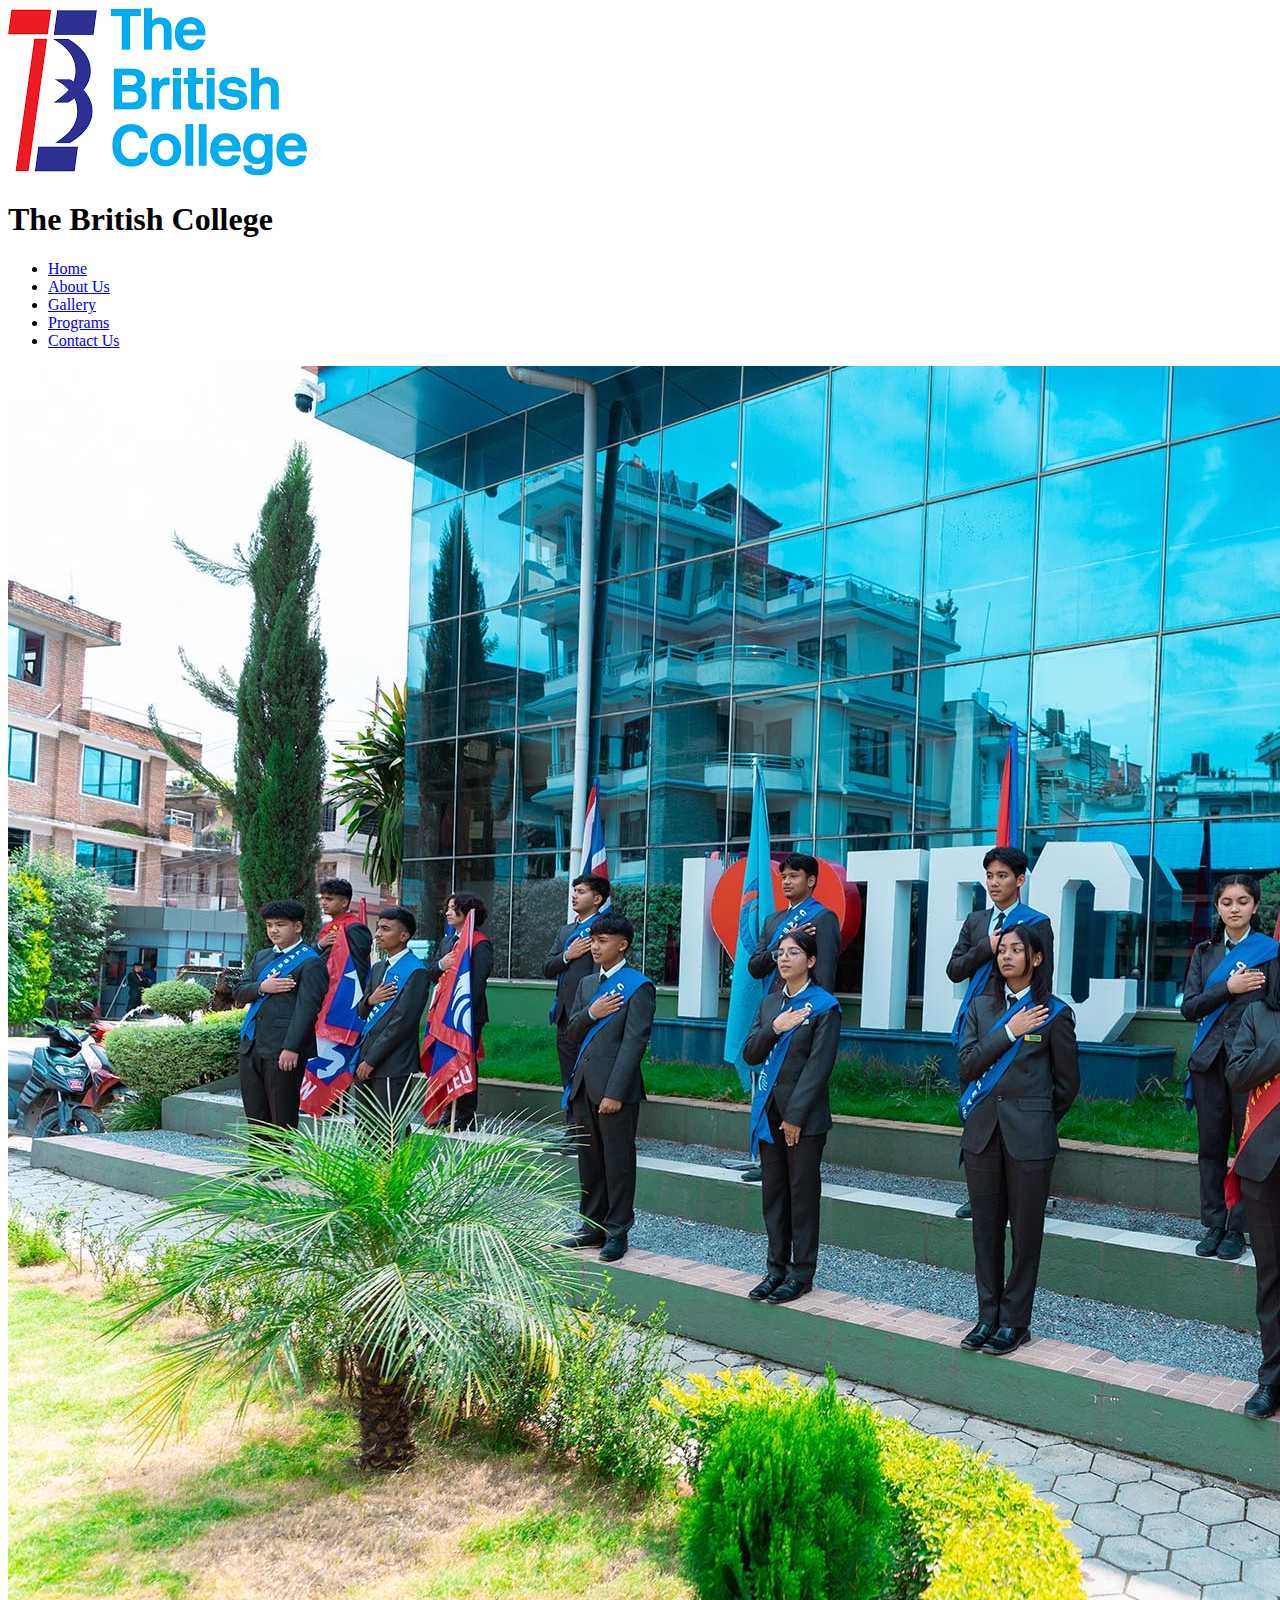
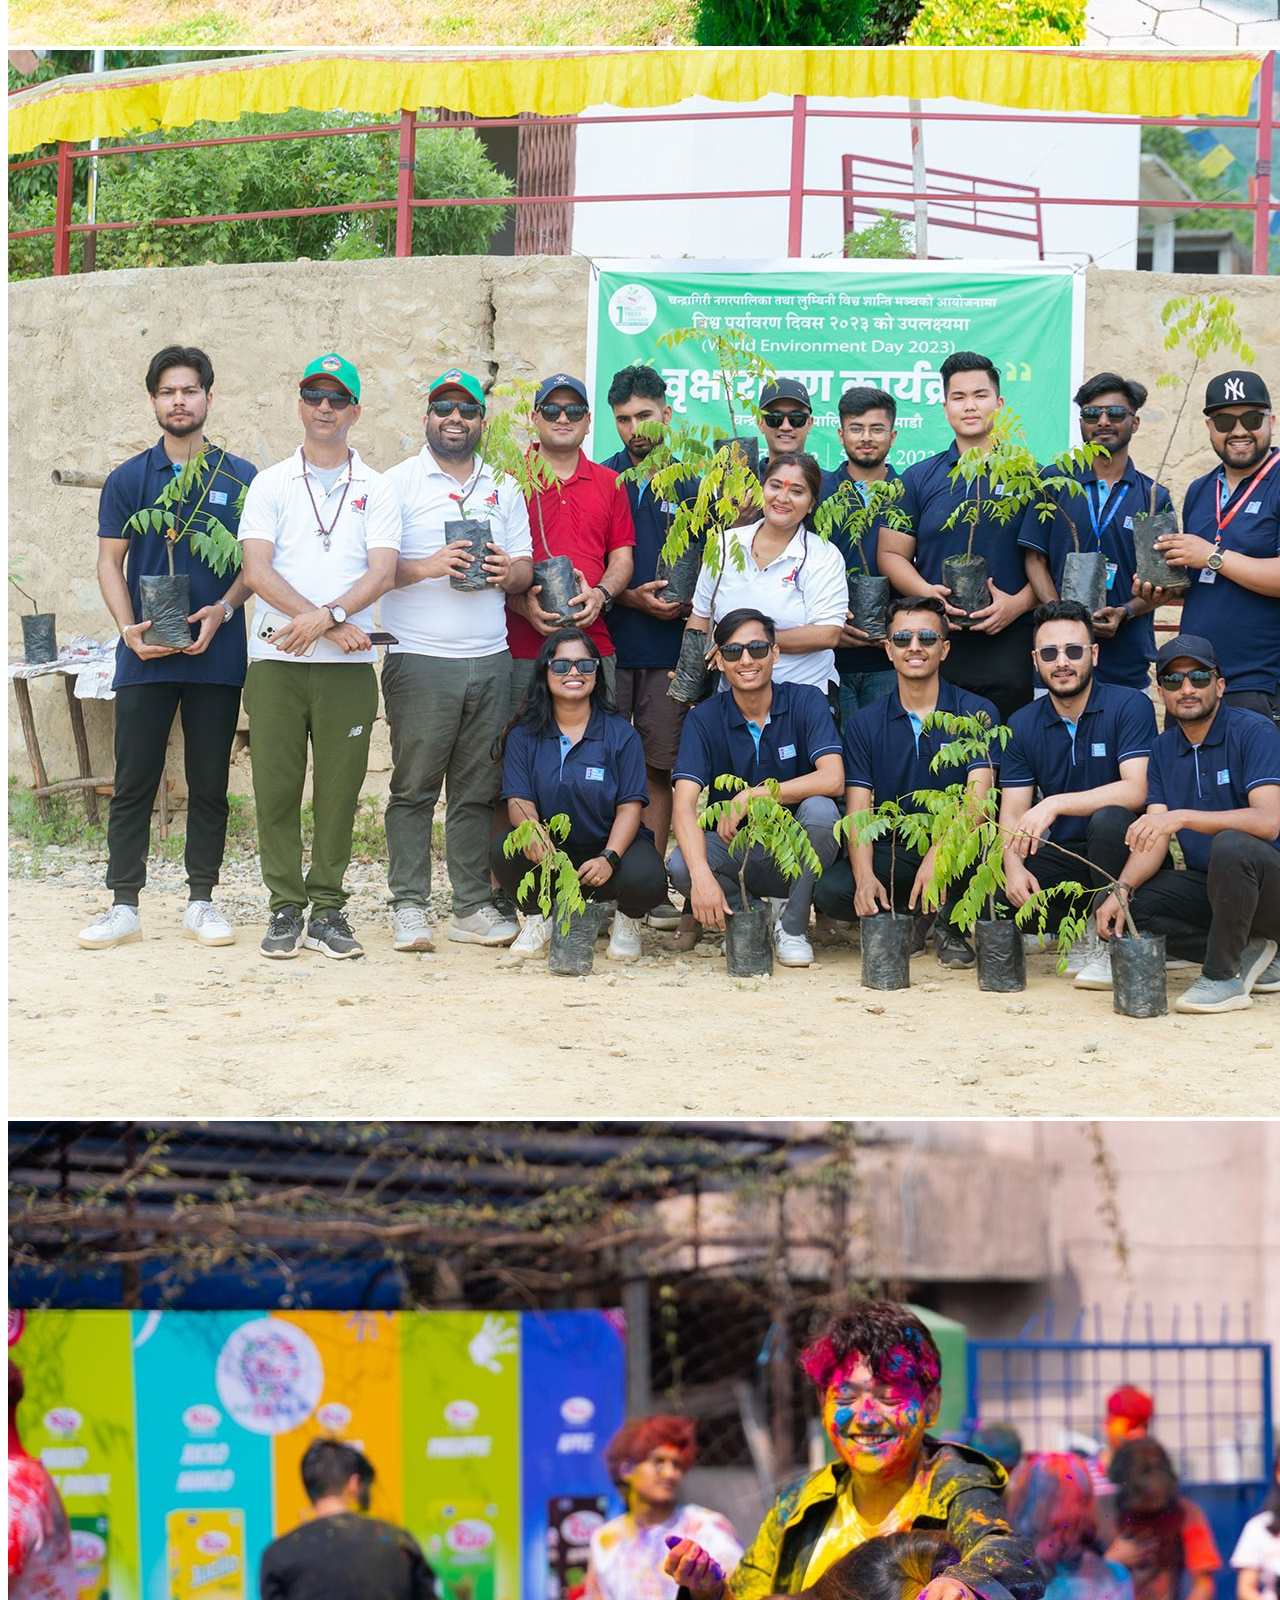
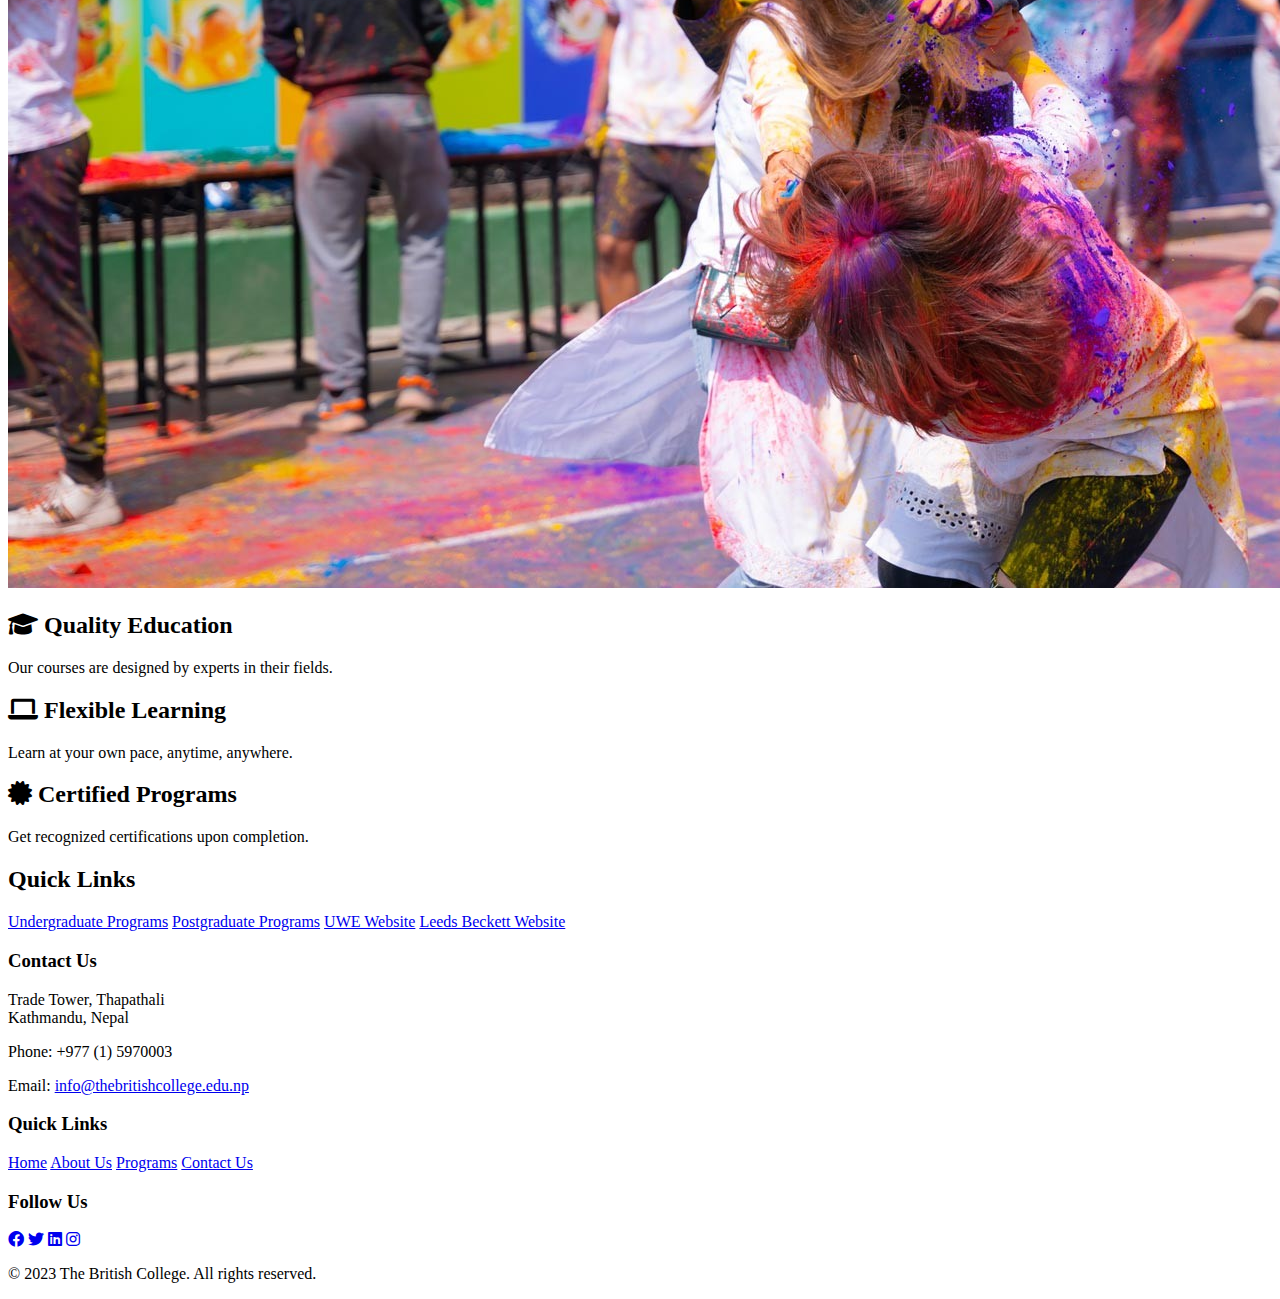
==== index.html @ efb0d309 "Initial commit" ====
<!DOCTYPE html>
<html lang="en">
<head>
  <meta charset="UTF-8">
  <meta name="viewport" content="width=device-width, initial-scale=1.0">
  <title>The British College</title>
  <link rel="stylesheet" href="css/style.css">
  <link rel="stylesheet" href="https://cdnjs.cloudflare.com/ajax/libs/font-awesome/6.0.0/css/all.min.css">
</head>
<body>
  <header>
    <div class="logo-header">
      <img src="images/logo.jpg.png" alt="The British College Logo" class="logo">
      <h1>The British College</h1>
    </div>
    <nav>
      <ul>
        <li><a href="index.html">Home</a></li>
        <li><a href="about.html">About Us</a></li>
        <li><a href="gallery.html">Gallery</a></li>
        <li><a href="programs.html">Programs</a></li>
        <li><a href="contact.html">Contact Us</a></li>
      </ul>
    </nav>
  </header>

  <div class="image-slider">
    <img src="images/first.jpg.jpg" alt="Campus View">
    <img src="images/Clubs.jpg.jpg" alt="Classroom">
    <img src="images/life.jpg (2).jpg" alt="Library">
  </div>

  <main>
    <section class="features">
      <div class="feature-box">
        <h2><i class="fas fa-graduation-cap"></i> Quality Education</h2>
        <p>Our courses are designed by experts in their fields.</p>
      </div>
      <div class="feature-box">
        <h2><i class="fas fa-laptop"></i> Flexible Learning</h2>
        <p>Learn at your own pace, anytime, anywhere.</p>
      </div>
      <div class="feature-box">
        <h2><i class="fas fa-certificate"></i> Certified Programs</h2>
        <p>Get recognized certifications upon completion.</p>
      </div>
    </section>

    <section class="quick-links">
      <h2>Quick Links</h2>
      <div class="links-container">
        <a href="programs.html#undergraduate" class="link-box">Undergraduate Programs</a>
        <a href="programs.html#postgraduate" class="link-box">Postgraduate Programs</a>
        <a href="https://www.uwe.ac.uk" target="_blank" class="link-box external">UWE Website</a>
        <a href="https://www.leedsbeckett.ac.uk" target="_blank" class="link-box external">Leeds Beckett Website</a>
      </div>
    </section>

  </main>

  <footer>
    <div class="footer-content">
      <div class="footer-section">
        <h3>Contact Us</h3>
        <p>Trade Tower, Thapathali<br>
        Kathmandu, Nepal</p>
        <p>Phone: +977 (1) 5970003</p>
        <p>Email: <a href="mailto:info@thebritishcollege.edu.np">info@thebritishcollege.edu.np</a></p>
      </div>

    <div class="footer-section">
      <h3>Quick Links</h3>
      <div class="footer-links">
        <a href="index.html">Home</a>
        <a href="about.html">About Us</a>
        <a href="programs.html">Programs</a>
        <a href="contact.html">Contact Us</a>
      </div>
      <div class="footer-section">
        <h3>Follow Us</h3>
        <div class="social-icons">
          <a href="https://facebook.com" target="_blank"><i class="fab fa-facebook"></i></a>
          <a href="https://twitter.com" target="_blank"><i class="fab fa-twitter"></i></a>
          <a href="https://linkedin.com" target="_blank"><i class="fab fa-linkedin"></i></a>
          <a href="https://instagram.com" target="_blank"><i class="fab fa-instagram"></i></a>
        </div>
      </div>
    </div>
      <div class="copyright">
        <p>&copy; 2023 The British College. All rights reserved.</p>
      </div>
    </div>
  </footer>

  <script src="js/slider.js"></script>
</body>
</html>
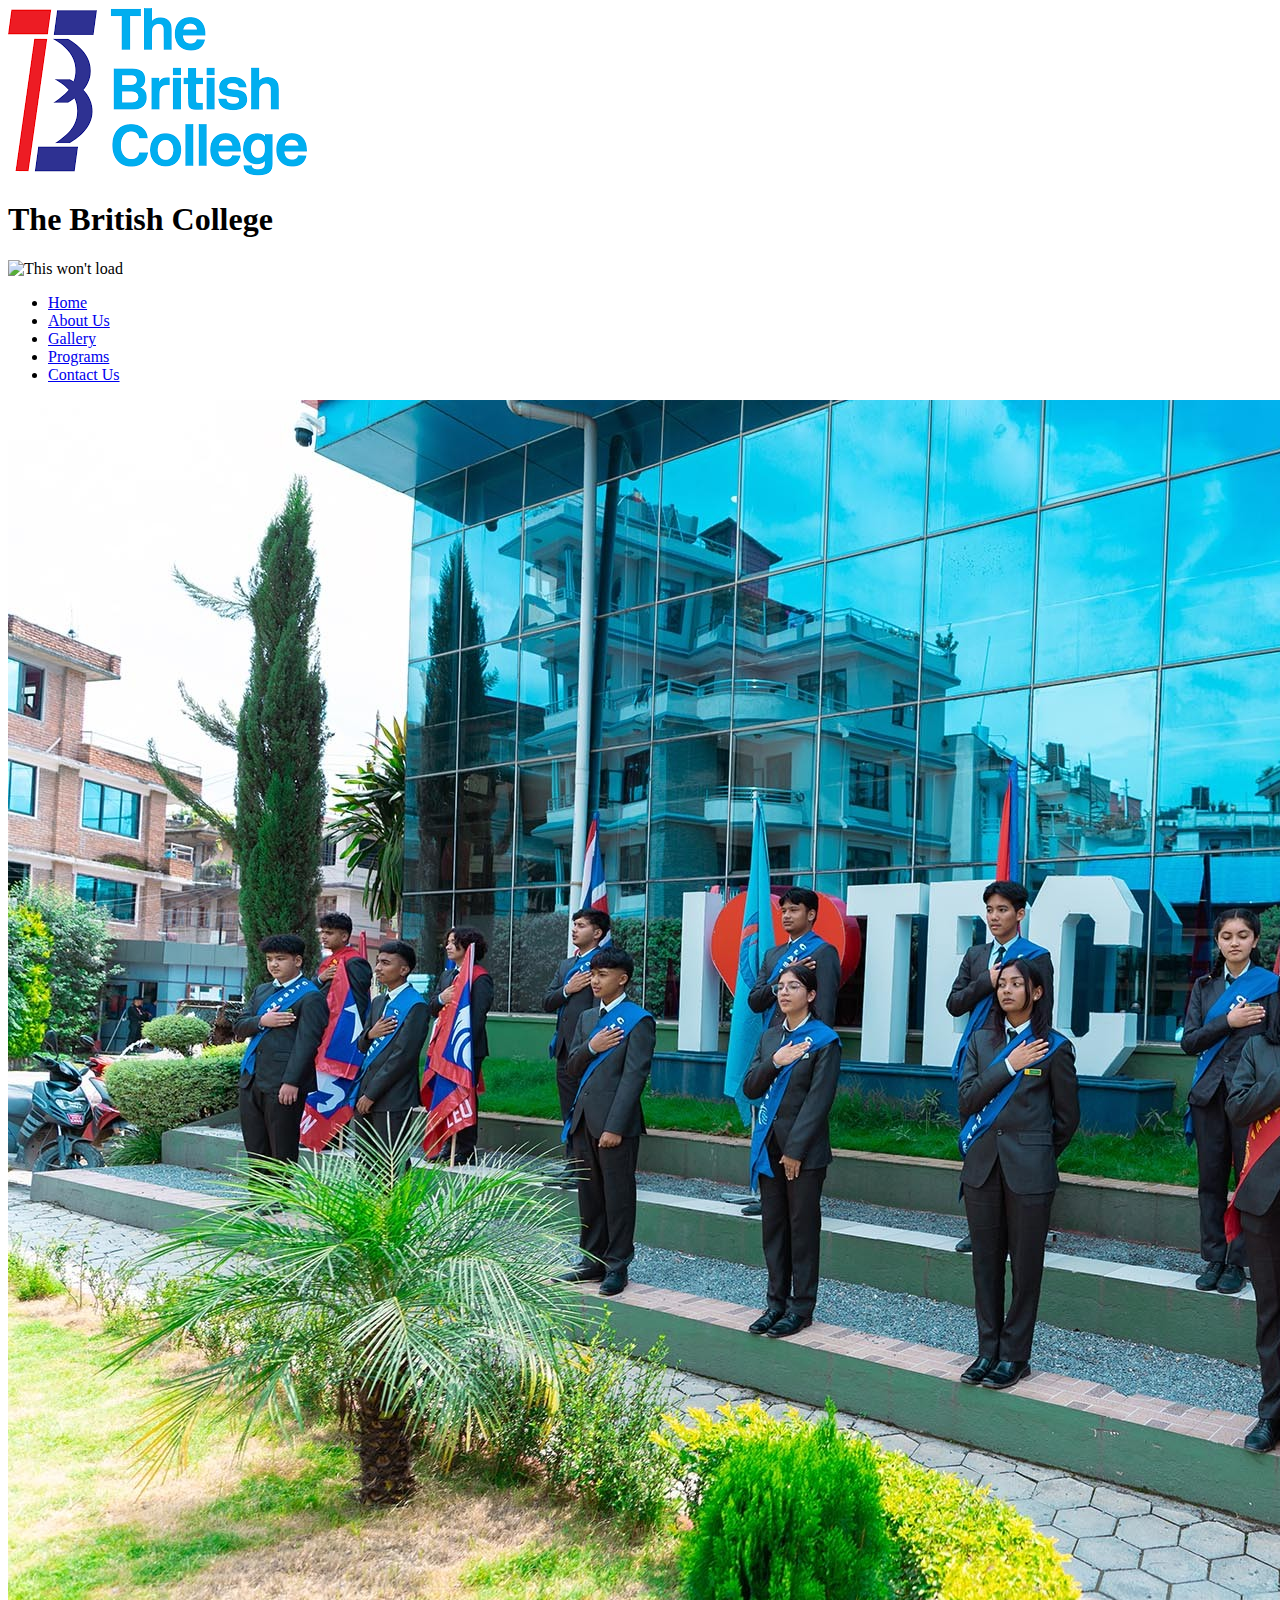
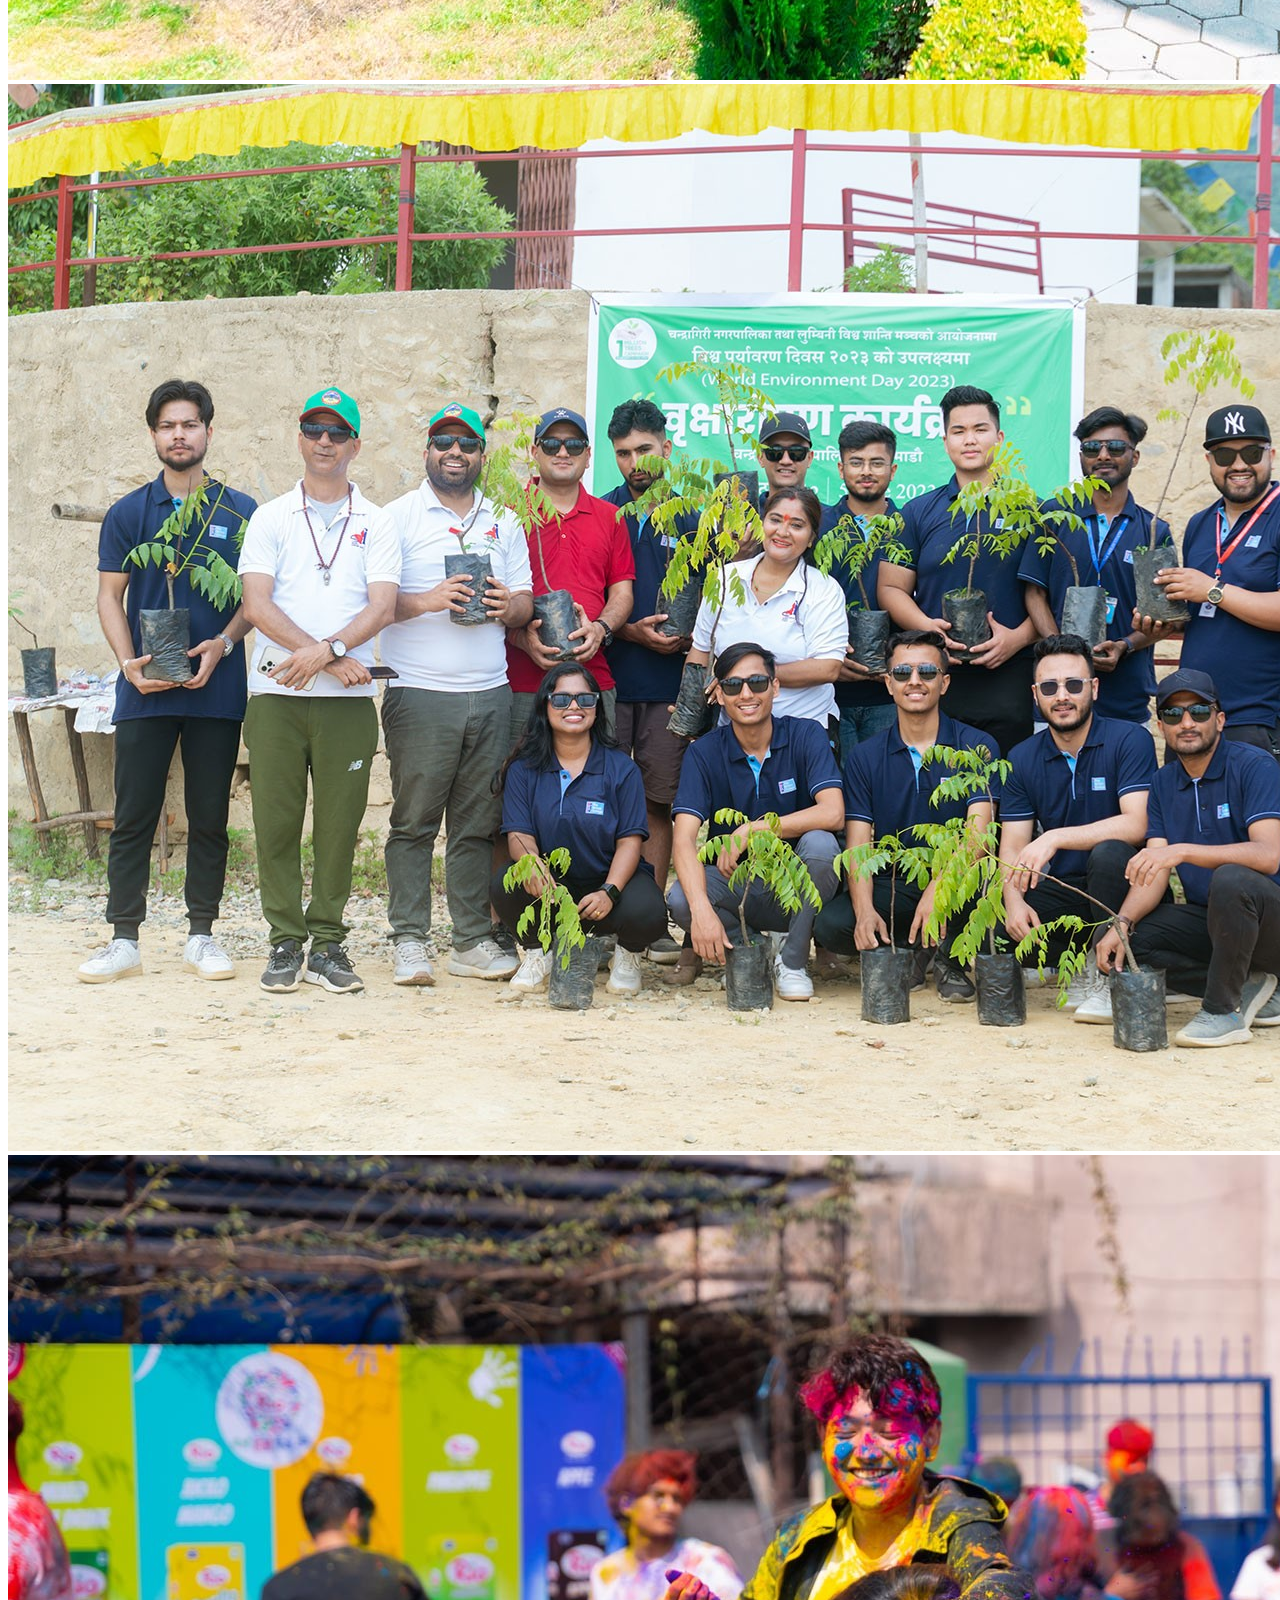
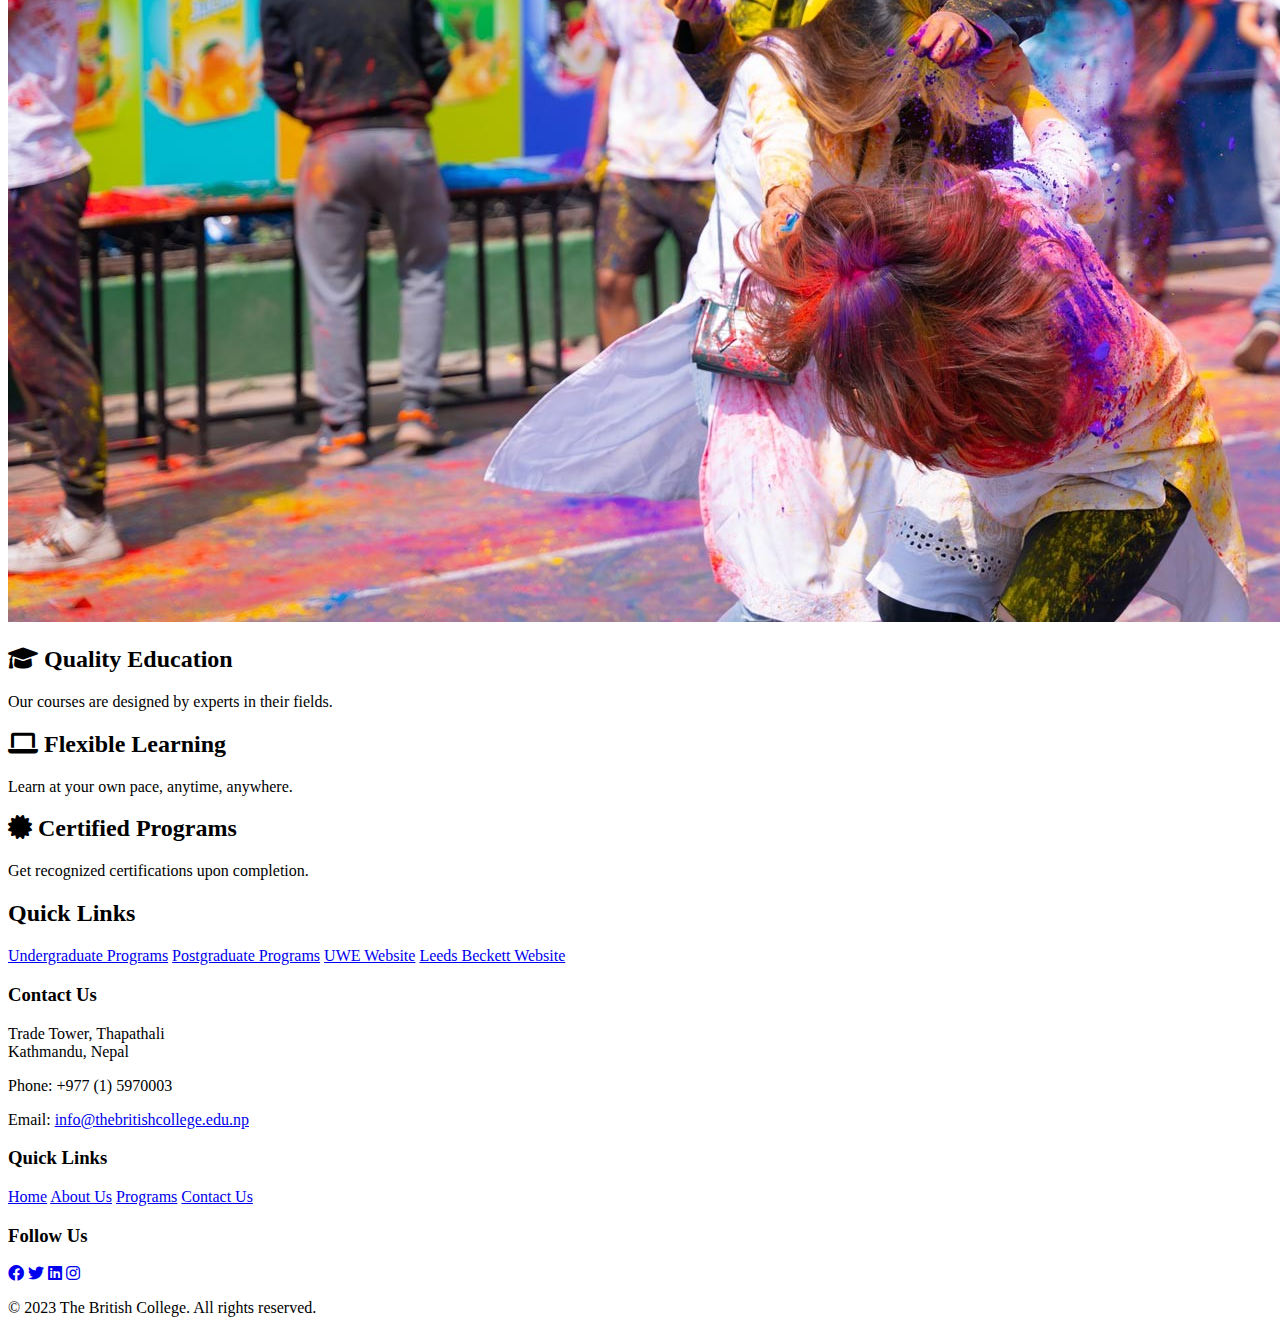
==== commit 68363d97: "Added broken image" ====
--- a/index.html
+++ b/index.html
@@ -3,7 +3,7 @@
 <head>
   <meta charset="UTF-8">
   <meta name="viewport" content="width=device-width, initial-scale=1.0">
-  <title>The British College</title>
+  <title>The British School</title>
   <link rel="stylesheet" href="css/style.css">
   <link rel="stylesheet" href="https://cdnjs.cloudflare.com/ajax/libs/font-awesome/6.0.0/css/all.min.css">
 </head>
@@ -12,6 +12,7 @@
     <div class="logo-header">
       <img src="images/logo.jpg.png" alt="The British College Logo" class="logo">
       <h1>The British College</h1>
+      <img src="fake-image.jpg" alt="This won't load">
     </div>
     <nav>
       <ul>
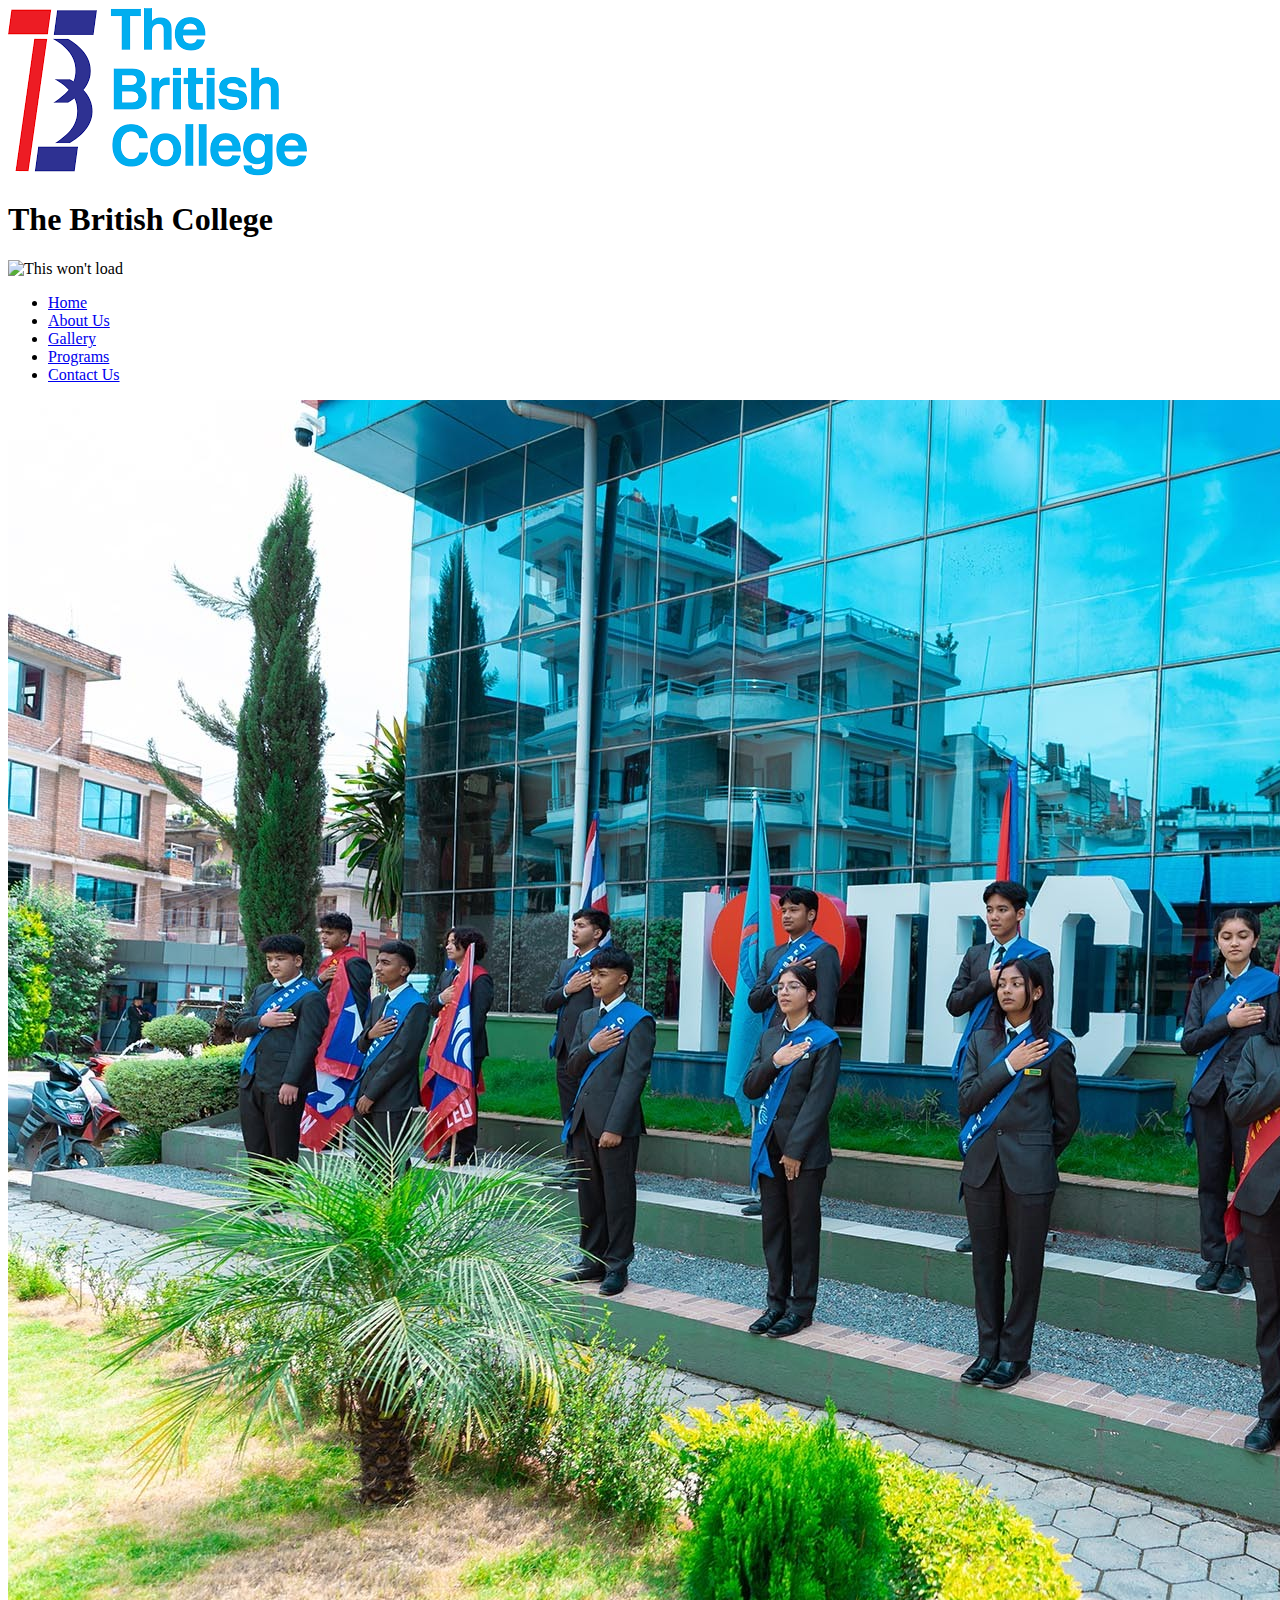
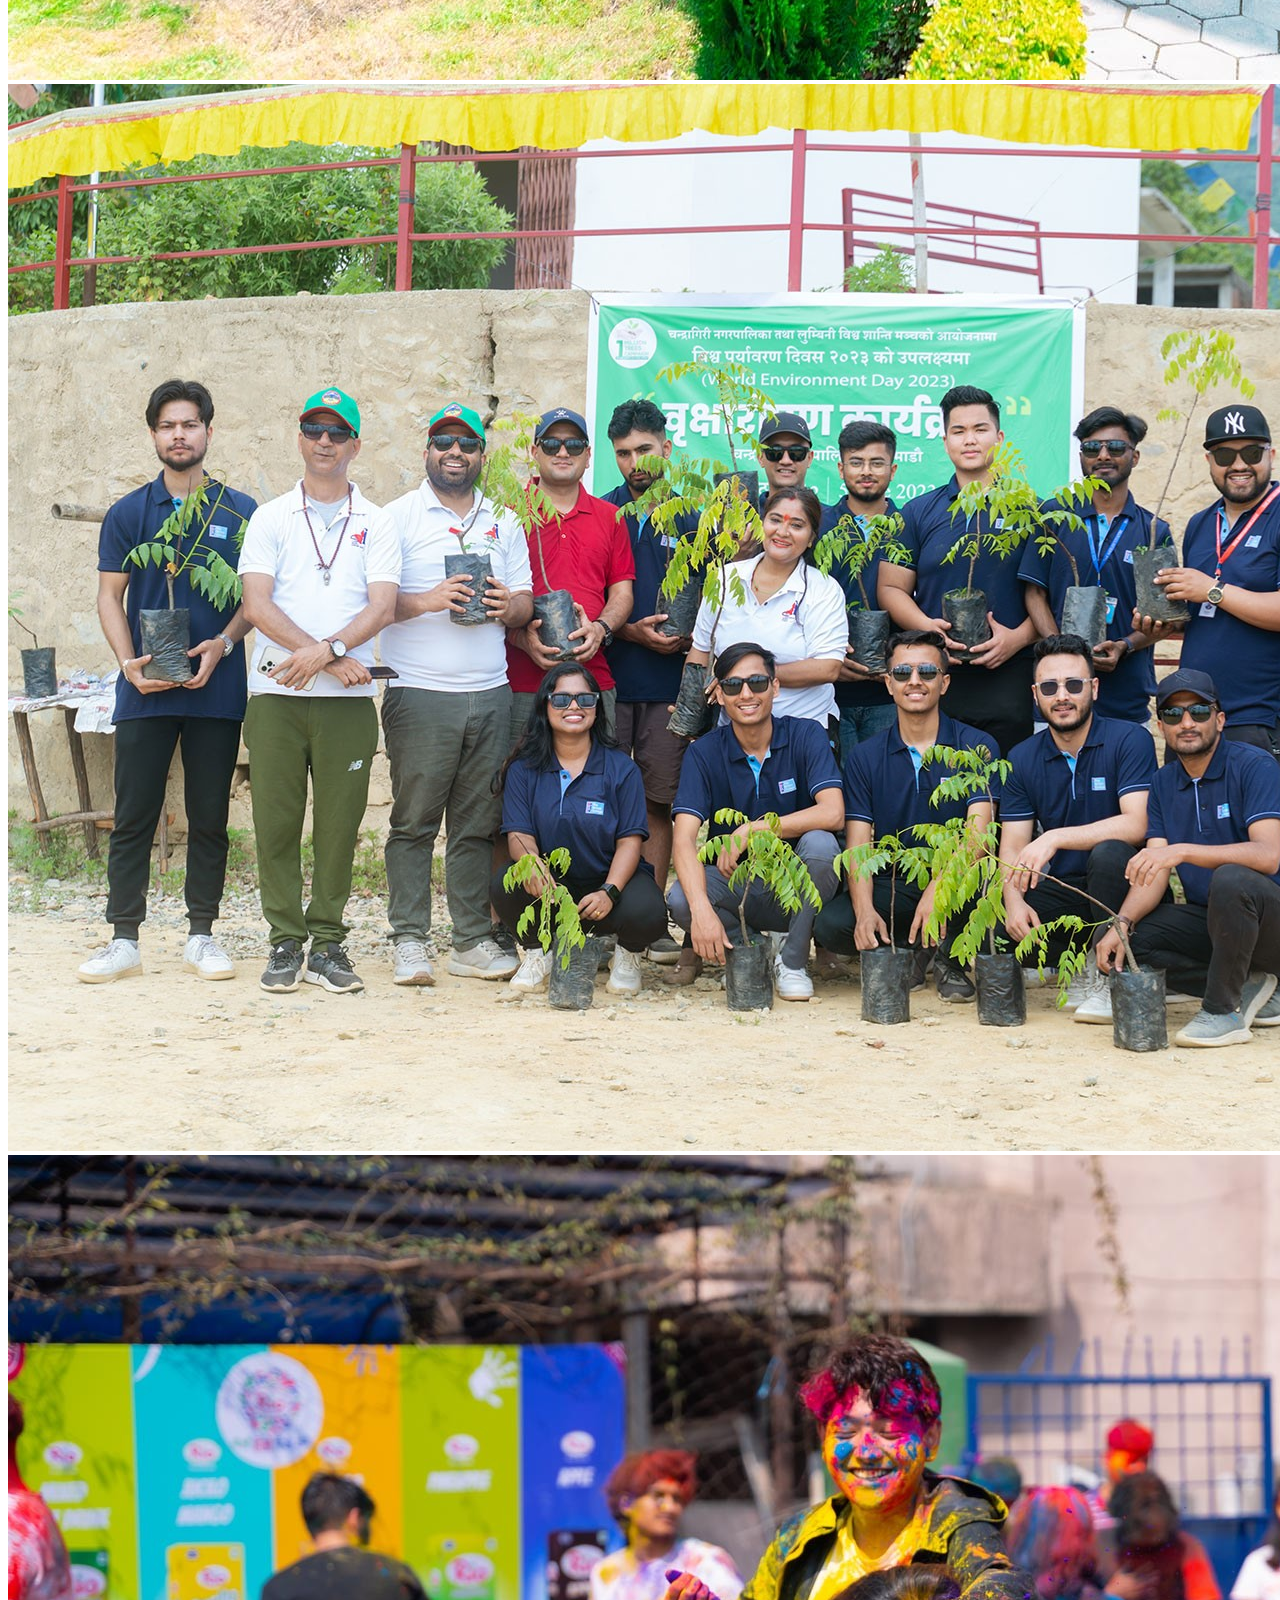
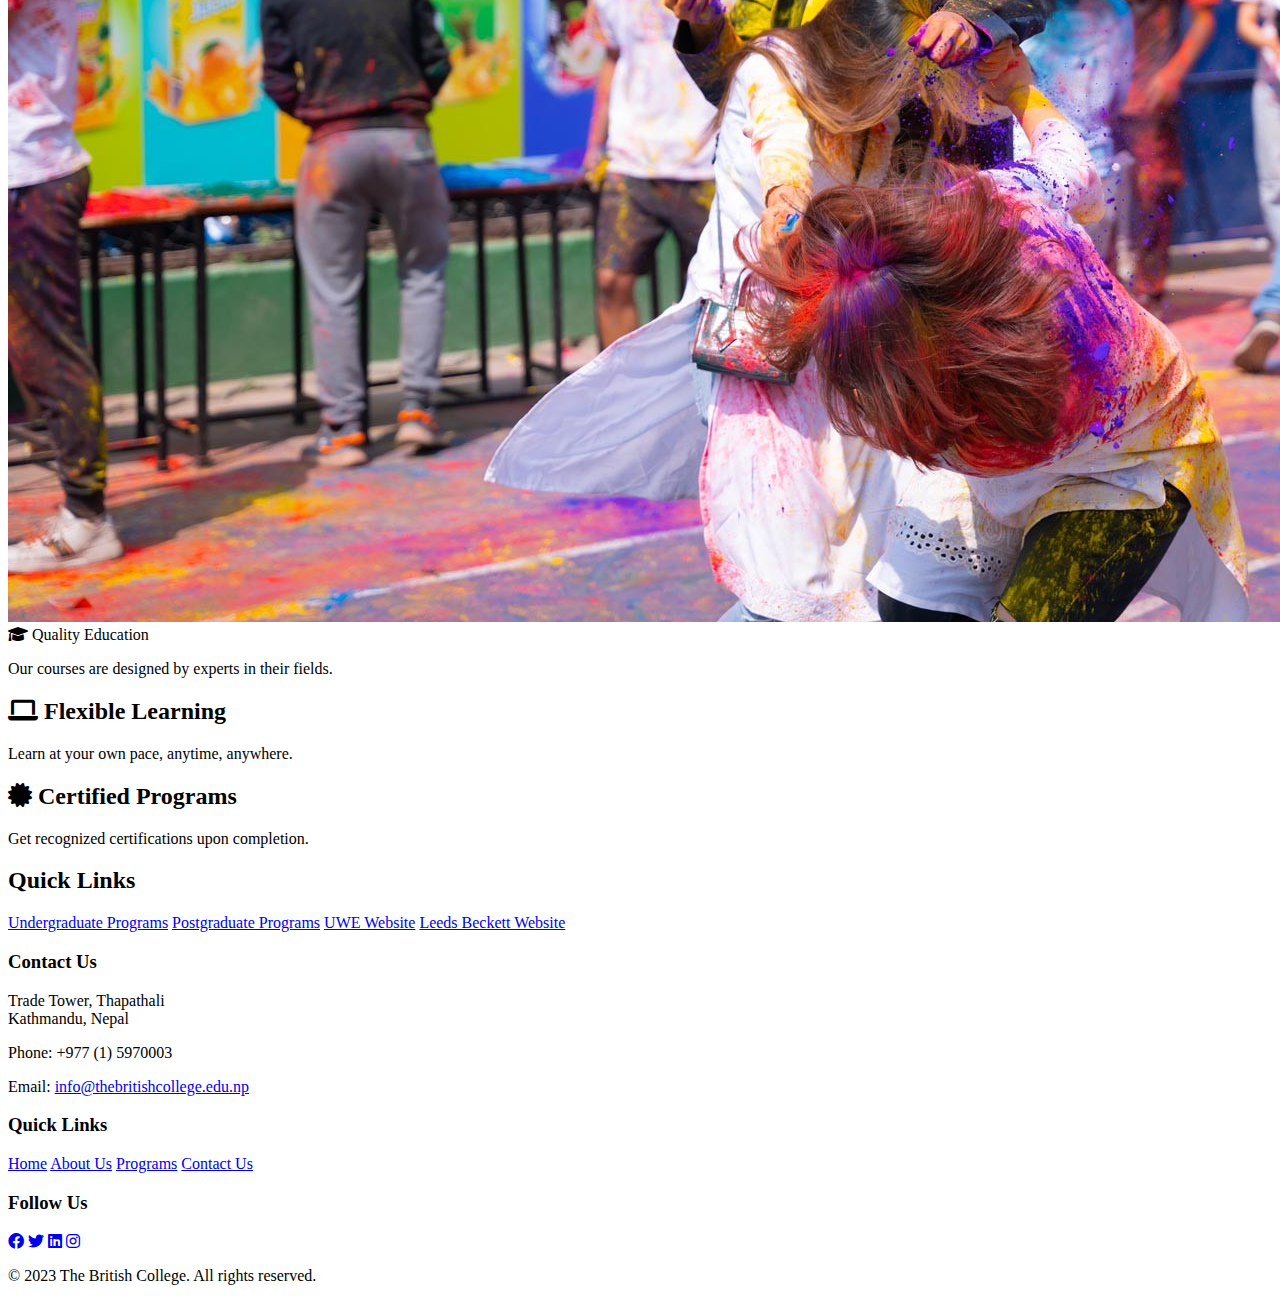
==== commit b6ad4677: "Deleted heading" ====
--- a/index.html
+++ b/index.html
@@ -34,7 +34,7 @@
   <main>
     <section class="features">
       <div class="feature-box">
-        <h2><i class="fas fa-graduation-cap"></i> Quality Education</h2>
+        <i class="fas fa-graduation-cap"></i> Quality Education</h2>
         <p>Our courses are designed by experts in their fields.</p>
       </div>
       <div class="feature-box">
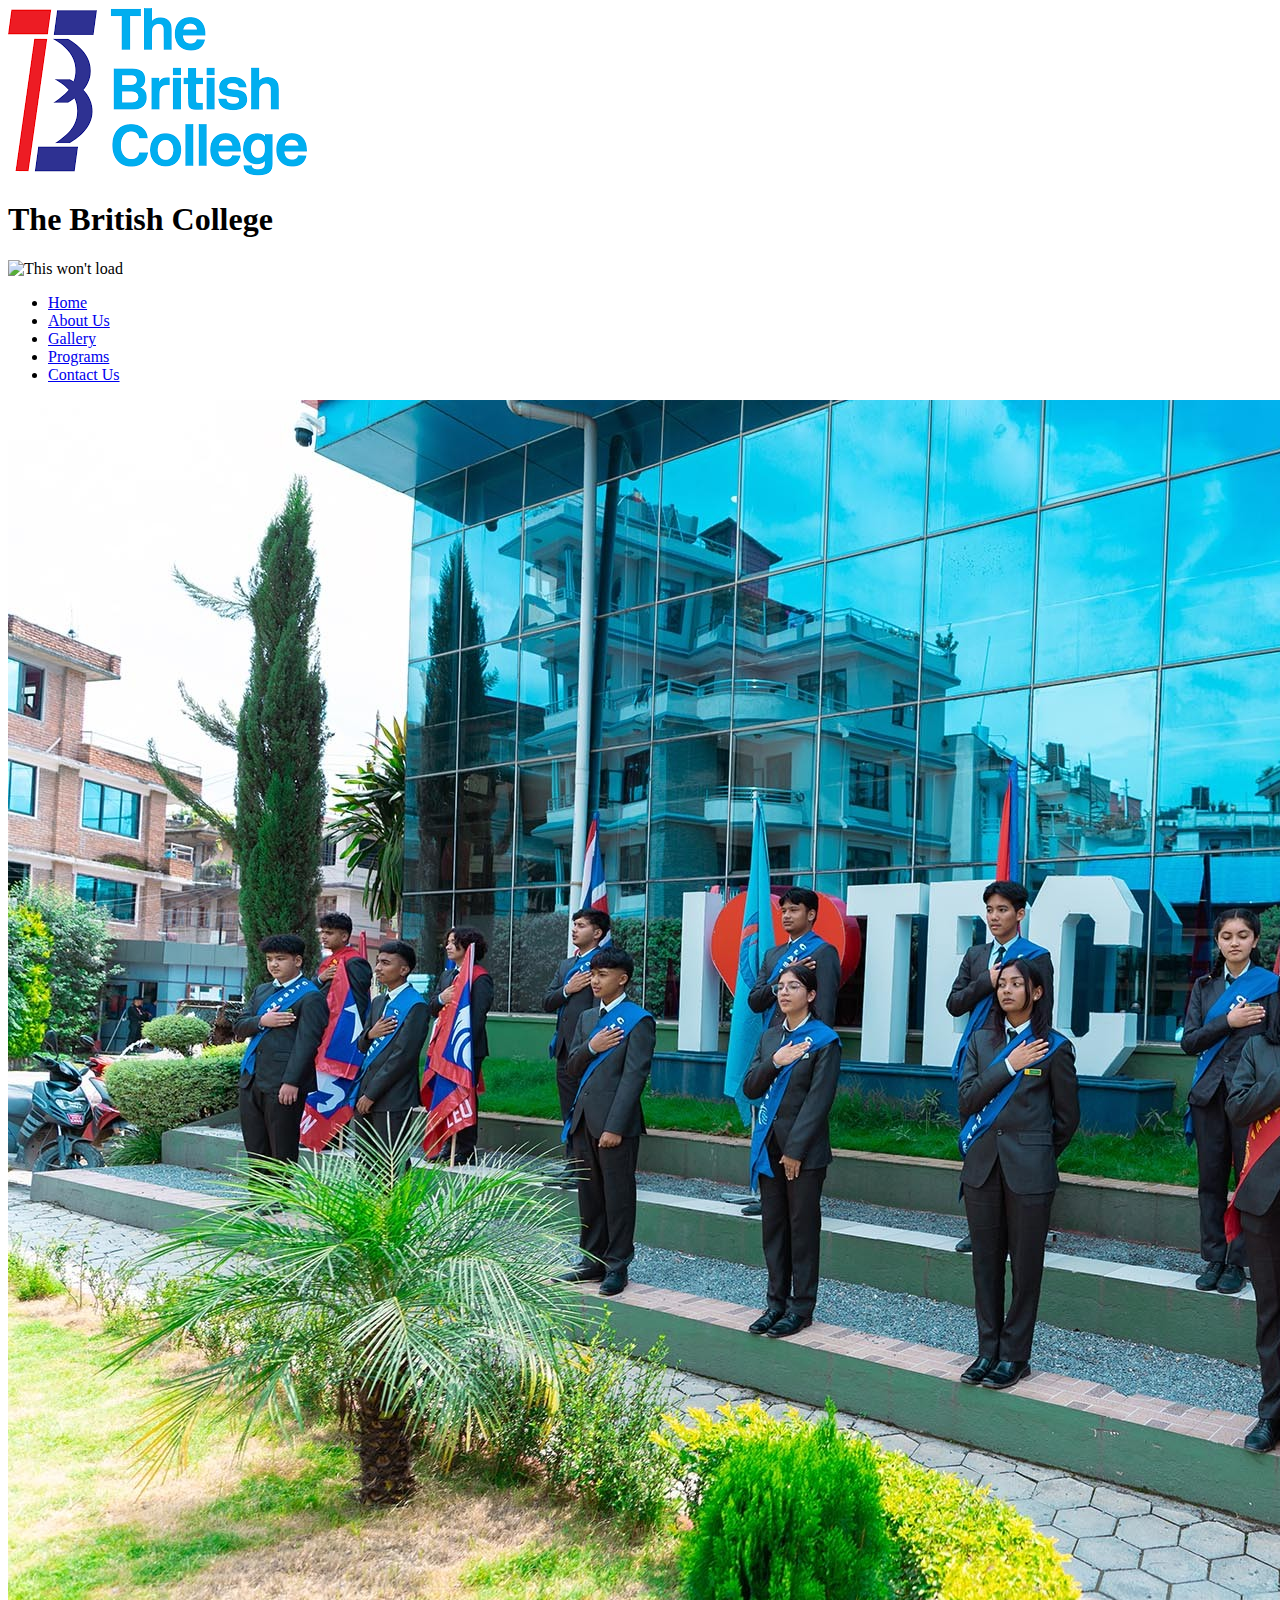
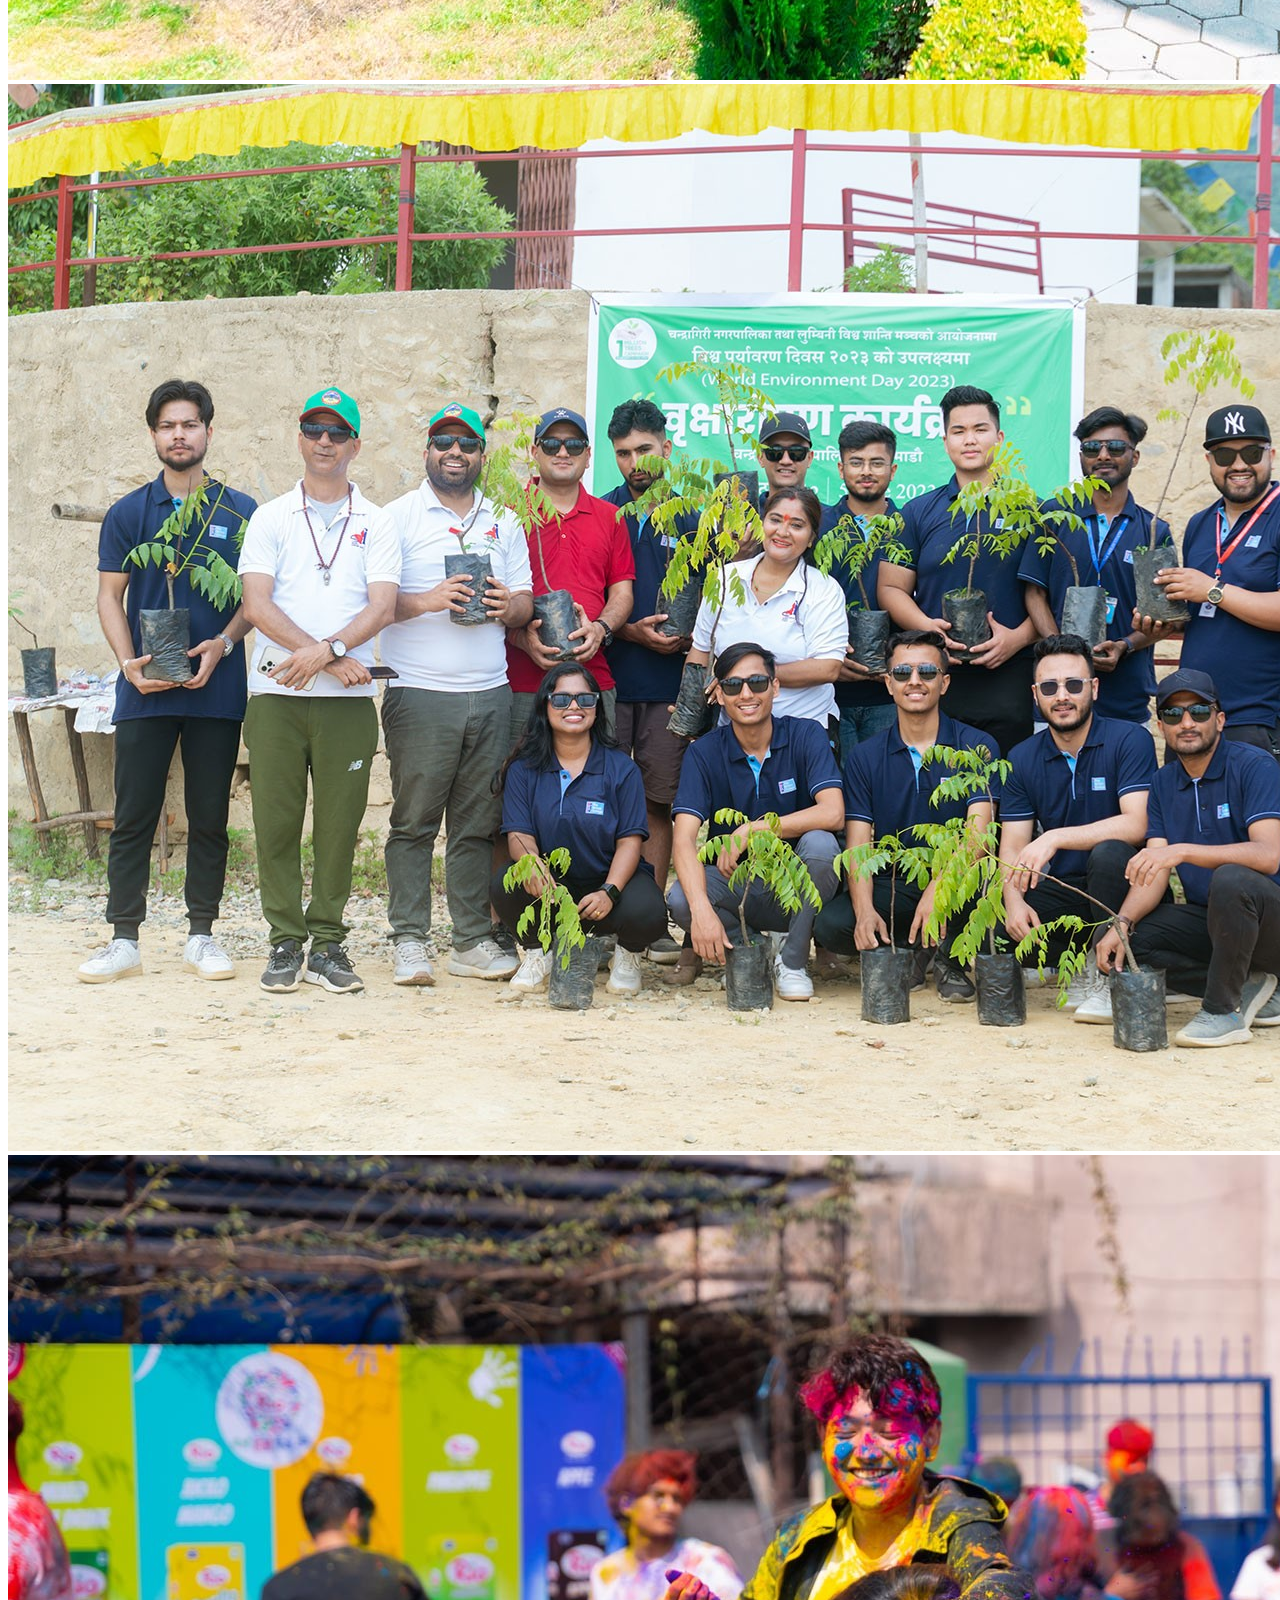
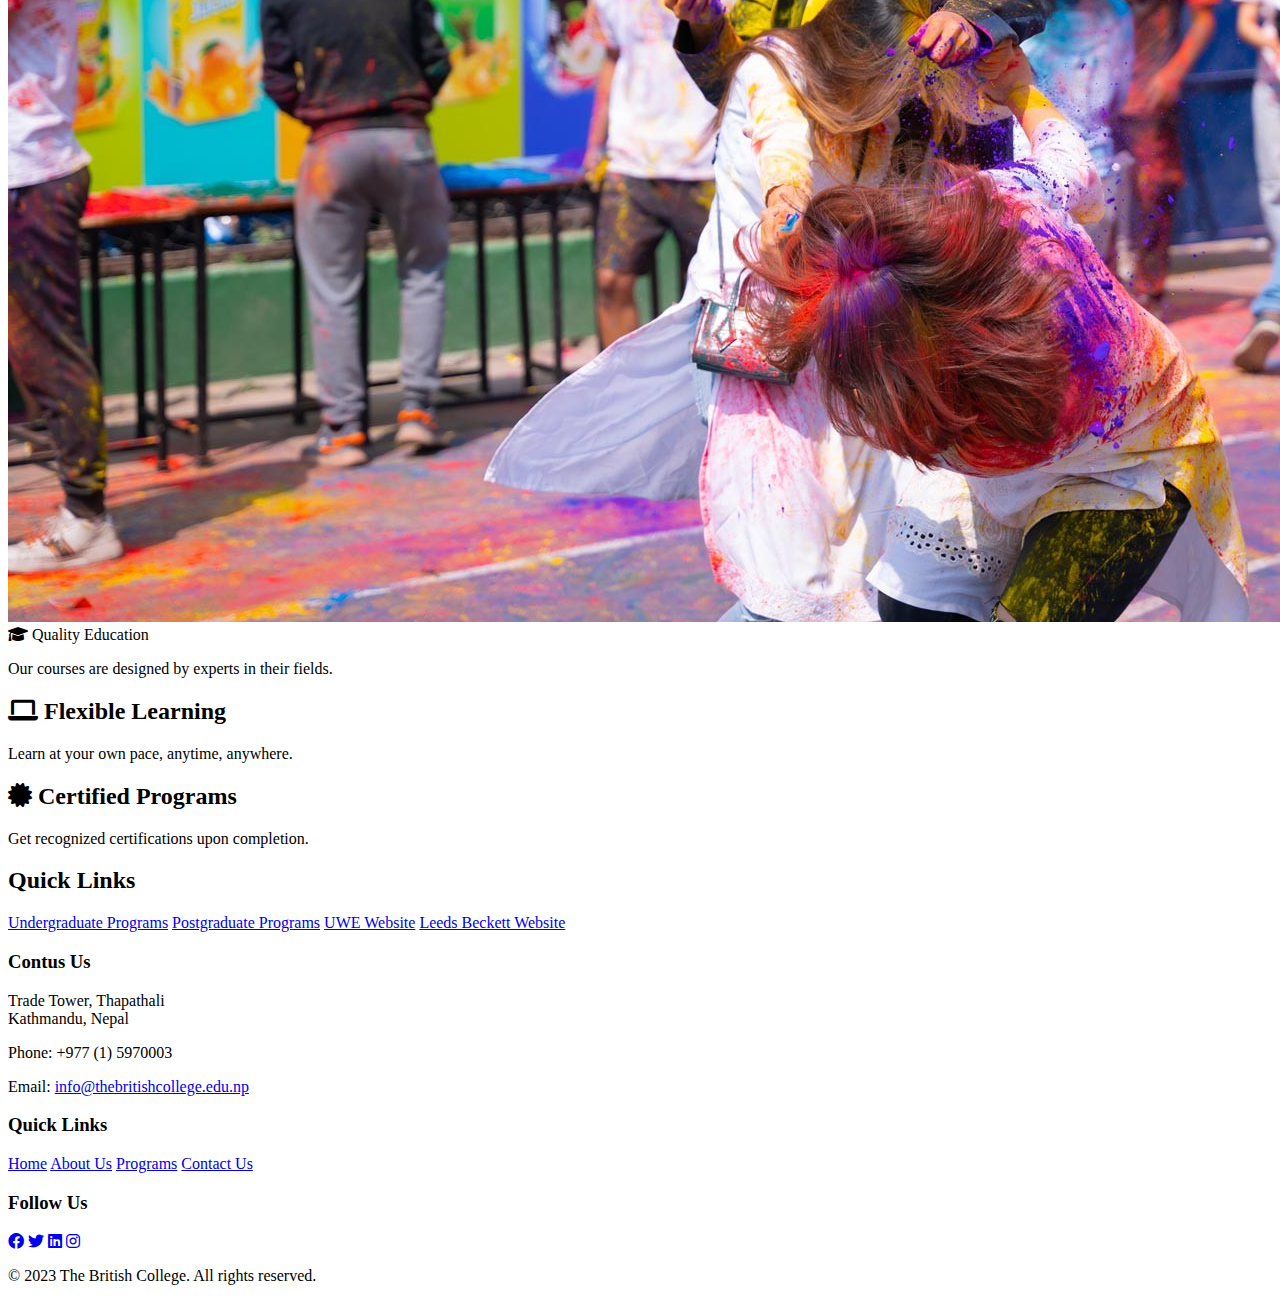
==== commit 8632223a: "Added typo" ====
--- a/index.html
+++ b/index.html
@@ -62,7 +62,7 @@
   <footer>
     <div class="footer-content">
       <div class="footer-section">
-        <h3>Contact Us</h3>
+        <h3>Contus Us</h3>
         <p>Trade Tower, Thapathali<br>
         Kathmandu, Nepal</p>
         <p>Phone: +977 (1) 5970003</p>
